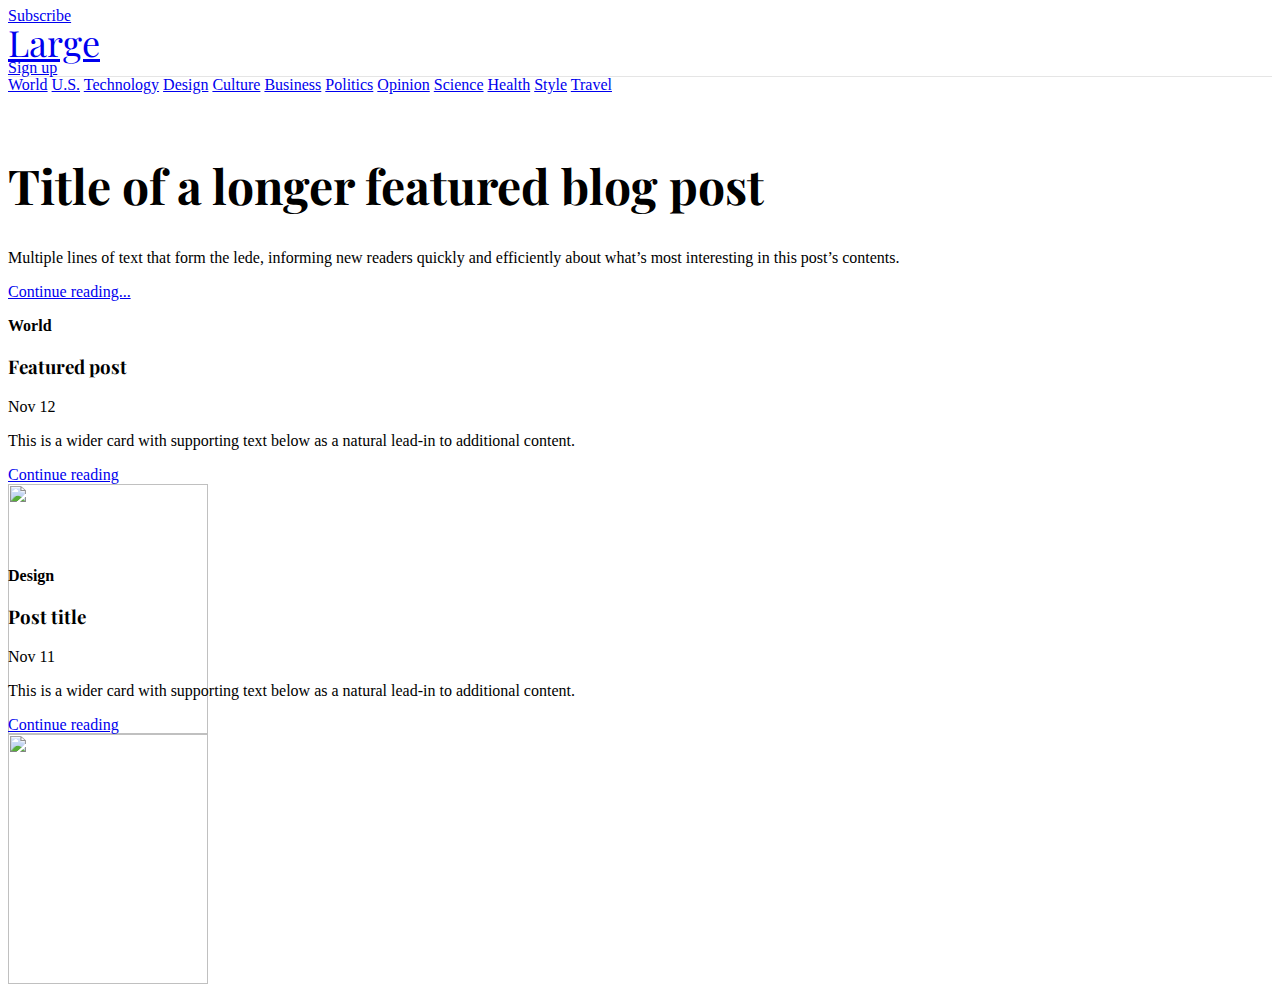
==== Blog/index.html @ c2199ce2 "Blog template header completed" ====
<!DOCTYPE html>
<html lang="en">

<head>
    <meta charset="UTF-8">
    <meta http-equiv="X-UA-Compatible" content="IE=edge">
    <meta name="viewport" content="width=device-width, initial-scale=1.0">
    <title>Blog</title>

    <!-- Bootstrap Style -->
    <link rel="stylesheet" href="https://cdn.jsdelivr.net/npm/bootstrap@4.6.1/dist/css/bootstrap.min.css"
        integrity="sha384-zCbKRCUGaJDkqS1kPbPd7TveP5iyJE0EjAuZQTgFLD2ylzuqKfdKlfG/eSrtxUkn" crossorigin="anonymous">

    <!-- External CSS -->
    <link rel="stylesheet" href="style.css">

    <!-- Bootstrap Script -->
    <script src="https://cdn.jsdelivr.net/npm/jquery@3.5.1/dist/jquery.slim.min.js"
        integrity="sha384-DfXdz2htPH0lsSSs5nCTpuj/zy4C+OGpamoFVy38MVBnE+IbbVYUew+OrCXaRkfj"
        crossorigin="anonymous"></script>
    <script src="https://cdn.jsdelivr.net/npm/bootstrap@4.6.1/dist/js/bootstrap.bundle.min.js"
        integrity="sha384-fQybjgWLrvvRgtW6bFlB7jaZrFsaBXjsOMm/tB9LTS58ONXgqbR9W8oWht/amnpF"
        crossorigin="anonymous"></script>

    <!-- Custom Style for font -->
    <link href="https://fonts.googleapis.com/css2?family=Playfair+Display:wght@700;900&display=swap" rel="stylesheet">

    <!-- Fontawesome Kit -->
    <link href="https://kit-pro.fontawesome.com/releases/v5.15.4/css/pro.min.css" rel="stylesheet">
</head>

<body>
    <header class="container">
        <div class="blog-header py-3">
            <div class="row flex-nowrap justify-content-between align-items-center">
                <div class="col-4 pt-1">
                    <a href="#" class="text-muted">Subscribe</a>
                </div>
                <div class="col-4 text-center">
                    <a href="#" class="blog-header-logo text-dark">Large</a>
                </div>
                <div class="col-4 d-flex justify-content-end align-items-center">
                    <a href="#" class="text-muted" aria-label="Search"><i class="far fa-search mx-3"></i></a>
                    <a href="#" class="btn btn-sm btn-outline-secondary">Sign up</a>
                </div>
            </div>
        </div>
        <div class="nav-scroller py-1 mb-2">
            <nav class="nav d-flex justify-content-between">
                <a href="#" class="p-2 text-muted">World</a>
                <a href="#" class="p-2 text-muted">U.S.</a>
                <a href="#" class="p-2 text-muted">Technology</a>
                <a href="#" class="p-2 text-muted">Design</a>
                <a href="#" class="p-2 text-muted">Culture</a>
                <a href="#" class="p-2 text-muted">Business</a>
                <a href="#" class="p-2 text-muted">Politics</a>
                <a href="#" class="p-2 text-muted">Opinion</a>
                <a href="#" class="p-2 text-muted">Science</a>
                <a href="#" class="p-2 text-muted">Health</a>
                <a href="#" class="p-2 text-muted">Style</a>
                <a href="#" class="p-2 text-muted">Travel</a>
            </nav>
        </div>
        <div class="jumbotron text-white bg-dark p-md-5 p-4">
            <div class="col-md-6 px-0">
                <h1 class="display-4 font-italic">Title of a longer featured blog post</h1>
                <p class="lead my-3">
                    Multiple lines of text that form the lede, informing new readers quickly and efficiently about
                    what’s most interesting in this post’s contents.
                </p>
                <p class="lead mb-0">
                    <a href="#" class="text-white font-weight-bold">Continue reading...</a>
                </p>
            </div>
        </div>
        <div class="row mb-2">
            <div class="col-md-6">
                <div class="row no-gutters border rounded h-md-250 shadow-sm overflow-hidden position-relative mb-4">
                    <div class="col p-4 d-flex flex-column position-static">
                        <strong class="d-inline-block text-primary mb-2">World</strong>
                        <h3 class="mb-0">Featured post</h3>
                        <div class="text-muted mb-1">Nov 12</div>
                        <p class="card-text mb-auto">
                            This is a wider card with supporting text below as a natural lead-in to additional content.
                        </p>
                        <a href="#">Continue reading</a>
                    </div>
                    <div class="col-auto d-none d-lg-block">
                        <img class="feature-img" src="/images/profile-pic.jpg" alt="">
                    </div>
                </div>
            </div>
            <div class="col-md-6">
                <div
                    class="row no-gutters border rounded h-md-250 shadow-sm overflow-hidden position-relative mb-4 flex-md-row">
                    <div class="col p-4 d-flex flex-column position-static">
                        <strong class="d-inline-block text-success mb-2">Design</strong>
                        <h3 class="mb-0">Post title</h3>
                        <div class="text-muted mb-1">Nov 11</div>
                        <p class="card-text mb-auto">
                            This is a wider card with supporting text below as a natural lead-in to additional content.
                        </p>
                        <a href="#">Continue reading</a>
                    </div>
                    <div class="col-auto d-none d-lg-block">
                        <img class="feature-img" src="/images/profile-pic.jpg" alt="">
                    </div>
                </div>
            </div>
        </div>
    </header>
</body>

</html>
---- Blog/style.css ----
.blog-header {
    line-height: 1;
    border-bottom: 1px solid #e5e5e5;
}

.blog-header-logo {
    font-family: "Playfair Display", Georgia, "Times New Roman", Times, serif;
    font-size: 2.25rem;
}

.blog-header-logo:hover {
    text-decoration: none;
}

/* Navbar section */
.nav-scroller {
    position: relative;
    z-index: 2;
    height: 2.75rem;
    overflow-y: hidden;
}

.nav-scroller .nav {
    flex-wrap: nowrap;
    padding-bottom: 1rem;
    margin-top: -1px;
    overflow-x: auto;
    /* white-space: nowrap; */
}

h1,
h3 {
    font-family: "Playfair Display", Georgia, "Times New Roman", Times, serif;
}

.display-4 {
    font-size: 2.5rem;
}

.feature-img {
    width: 200px;
    height: 250px;
}

@media (min-width: 768px) {
    .h-md-250 {
        height: 250px;
    }

    .display-4 {
        font-size: 3rem;
    }
}
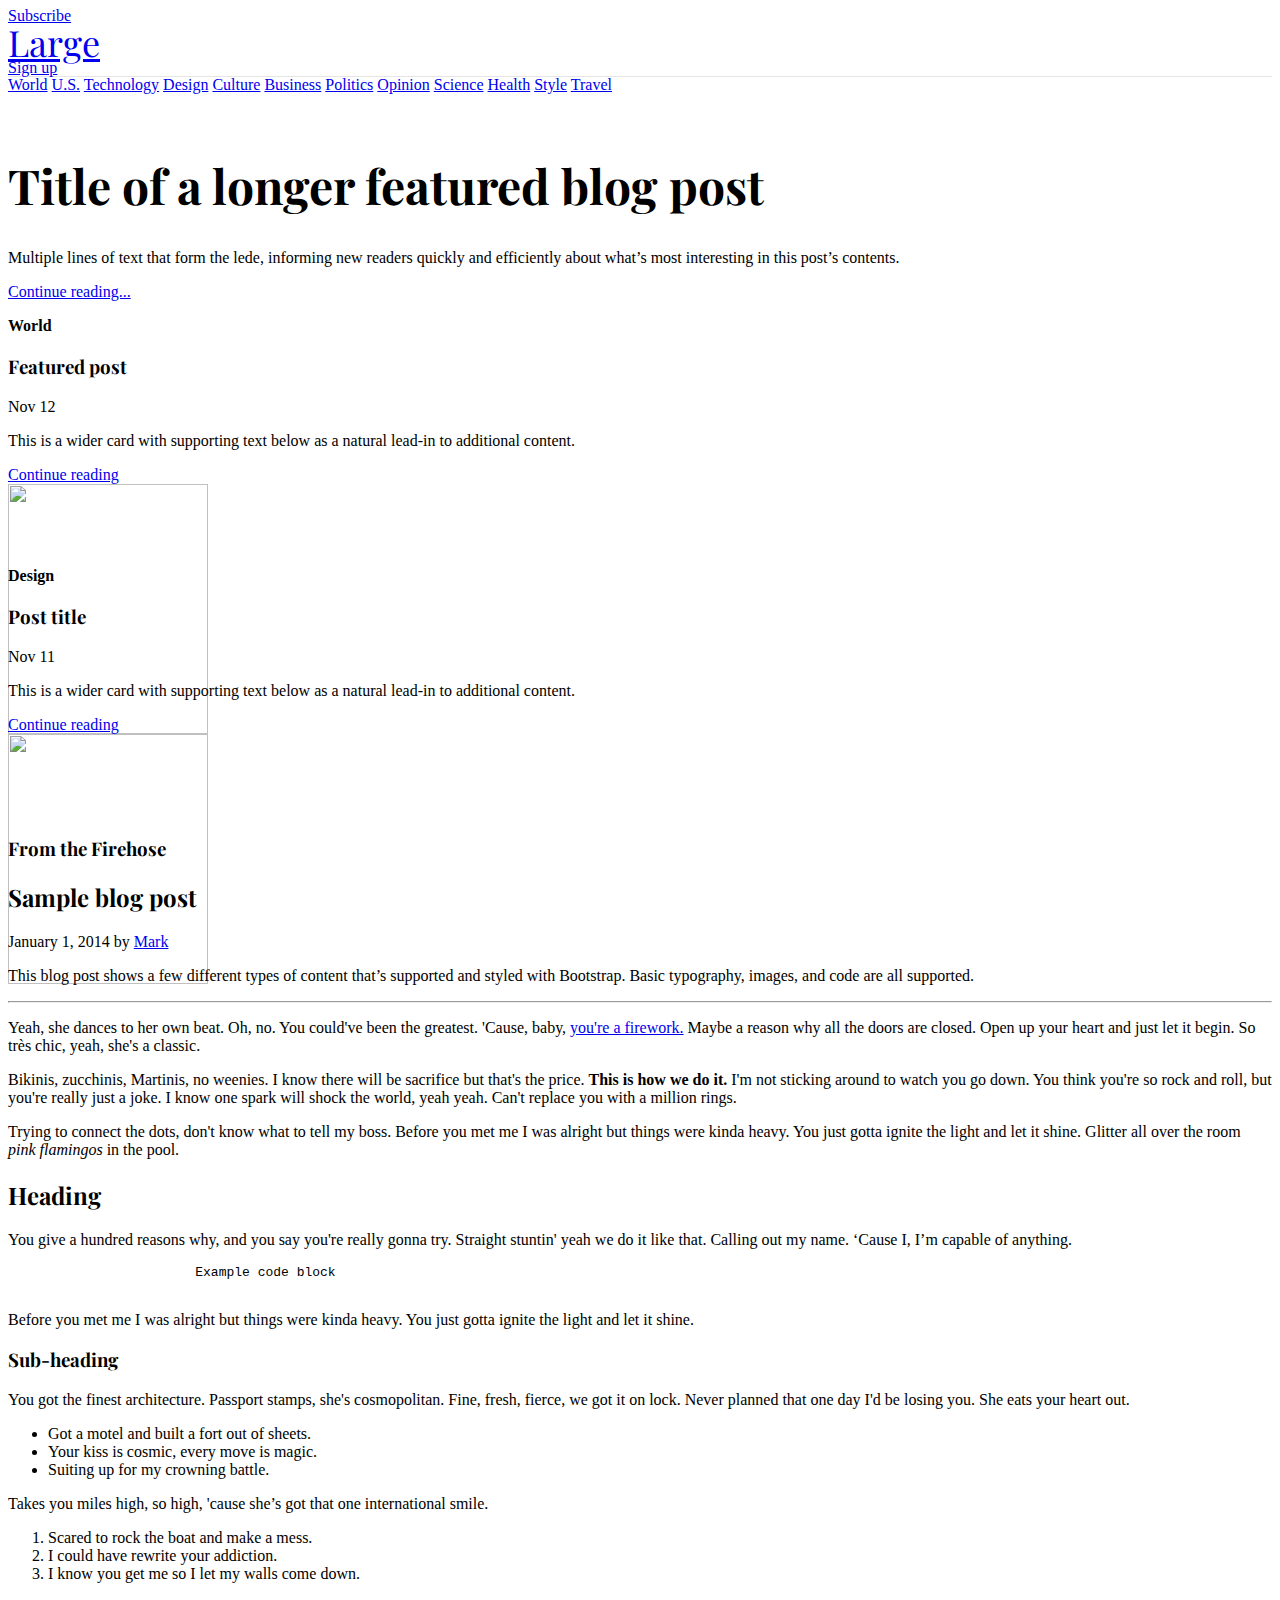
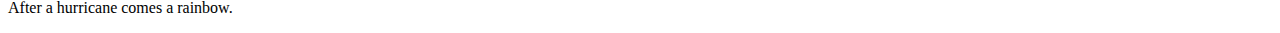
==== commit 33019dc2: "Blog post added" ====
--- a/Blog/index.html
+++ b/Blog/index.html
@@ -30,6 +30,7 @@
 </head>
 
 <body>
+    <!-- Header Section -->
     <header class="container">
         <div class="blog-header py-3">
             <div class="row flex-nowrap justify-content-between align-items-center">
@@ -109,6 +110,79 @@
             </div>
         </div>
     </header>
+
+    <!-- Main Section -->
+    <main class="container">
+        <div class="row">
+            <div class="col-md-8">
+                <h3 class="font-italic pb-4 border-bottom mb-4">From the Firehose</h3>
+                <div class="blog-post">
+                    <h2 class="blog-post-title">Sample blog post</h2>
+                    <p class="blog-post-meta">
+                        January 1, 2014 by
+                        <a href="#">Mark</a>
+                    </p>
+                    <p>
+                        This blog post shows a few different types of content that’s supported and styled with
+                        Bootstrap. Basic typography, images, and code are all supported.
+                    </p>
+                    <hr>
+                    <p>
+                        Yeah, she dances to her own beat. Oh, no. You could've been the greatest. 'Cause, baby,
+                        <a href="#">you're a firework.</a>
+                        Maybe a reason why all the doors are closed. Open up your heart and just let it begin. So très
+                        chic, yeah, she's a classic.
+                    </p>
+                    <p>
+                        Bikinis, zucchinis, Martinis, no weenies. I know there will be sacrifice but that's the price.
+                        <strong>This is how we do it. </strong>
+                        I'm not sticking around to watch you go down. You think you're so rock and roll, but you're
+                        really just a joke. I know one spark will shock the world, yeah yeah. Can't replace you with a
+                        million rings.
+                    </p>
+                    <p>
+                        Trying to connect the dots, don't know what to tell my boss. Before you met me I was alright but
+                        things were kinda heavy. You just gotta ignite the light and let it shine. Glitter all over the
+                        room <em>pink flamingos </em>
+                        in the pool.
+                    </p>
+                    <h2>Heading</h2>
+                    <p>
+                        You give a hundred reasons why, and you say you're really gonna try. Straight stuntin' yeah we
+                        do it like that. Calling out my name. ‘Cause I, I’m capable of anything.
+                    </p>
+                    <pre>
+                        <code>Example code block</code>
+                    </pre>
+                    <p>
+                        Before you met me I was alright but things were kinda heavy. You just gotta ignite the light and
+                        let it shine.
+                    </p>
+                    <h3>Sub-heading</h3>
+                    <p>
+                        You got the finest architecture. Passport stamps, she's cosmopolitan. Fine, fresh, fierce, we
+                        got it on lock. Never planned that one day I'd be losing you. She eats your heart out.
+                    </p>
+                    <ul>
+                        <li>Got a motel and built a fort out of sheets.</li>
+                        <li>Your kiss is cosmic, every move is magic.</li>
+                        <li>Suiting up for my crowning battle.</li>
+                    </ul>
+                    <p>
+                        Takes you miles high, so high, 'cause she’s got that one international smile.
+                    </p>
+                    <ol>
+                        <li>Scared to rock the boat and make a mess.</li>
+                        <li>I could have rewrite your addiction.</li>
+                        <li>I know you get me so I let my walls come down.</li>
+                    </ol>
+                    <p>After a hurricane comes a rainbow.</p>
+                </div>
+            </div>
+            <div class="col-md-4">
+            </div>
+        </div>
+    </main>
 </body>
 
 </html>--- a/Blog/style.css
+++ b/Blog/style.css
@@ -29,6 +29,7 @@
 }
 
 h1,
+h2,
 h3 {
     font-family: "Playfair Display", Georgia, "Times New Roman", Times, serif;
 }
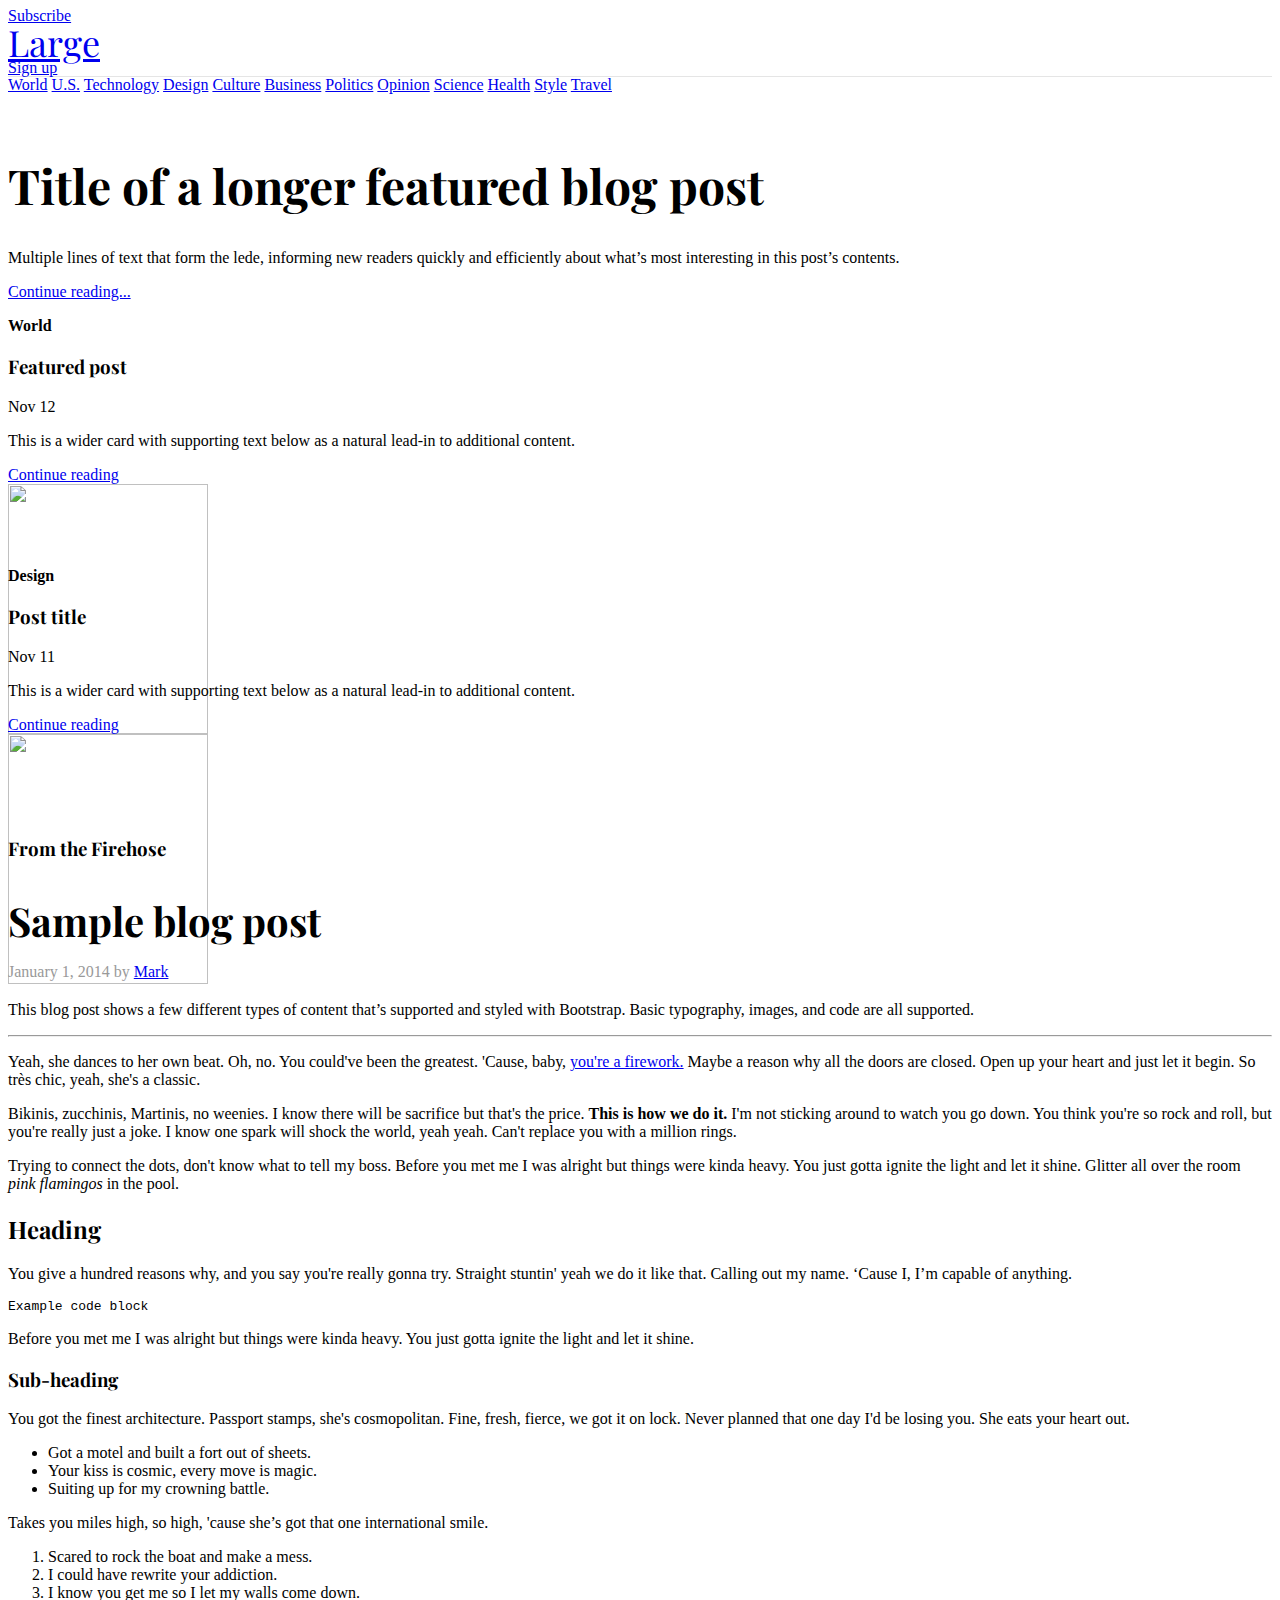
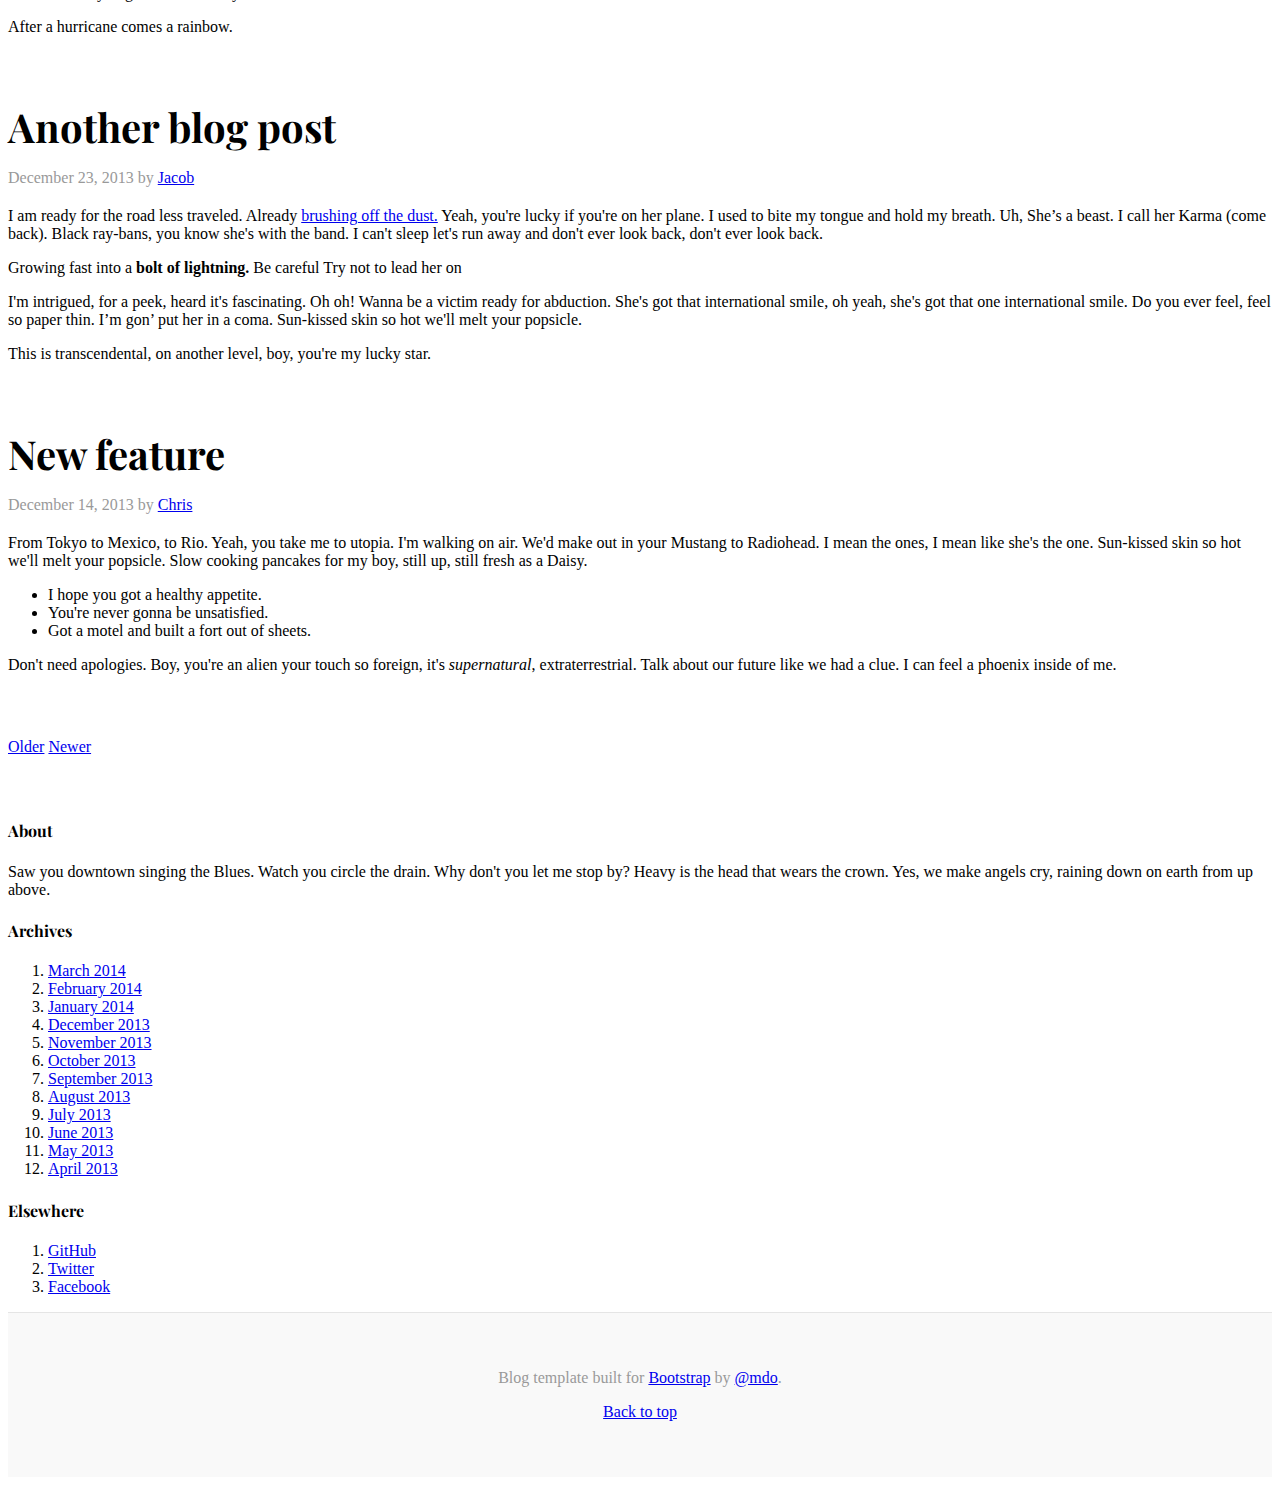
==== commit 79f34a61: "Blog template completed" ====
--- a/Blog/index.html
+++ b/Blog/index.html
@@ -114,7 +114,7 @@
     <!-- Main Section -->
     <main class="container">
         <div class="row">
-            <div class="col-md-8">
+            <div class="col-md-8 blog-main">
                 <h3 class="font-italic pb-4 border-bottom mb-4">From the Firehose</h3>
                 <div class="blog-post">
                     <h2 class="blog-post-title">Sample blog post</h2>
@@ -151,9 +151,7 @@
                         You give a hundred reasons why, and you say you're really gonna try. Straight stuntin' yeah we
                         do it like that. Calling out my name. ‘Cause I, I’m capable of anything.
                     </p>
-                    <pre>
-                        <code>Example code block</code>
-                    </pre>
+                    <pre><code>Example code block</code></pre>
                     <p>
                         Before you met me I was alright but things were kinda heavy. You just gotta ignite the light and
                         let it shine.
@@ -178,11 +176,106 @@
                     </ol>
                     <p>After a hurricane comes a rainbow.</p>
                 </div>
-            </div>
-            <div class="col-md-4">
+                <div class="blog-post">
+                    <h2 class="blog-post-title">Another blog post</h2>
+                    <p class="blog-post-meta">
+                        December 23, 2013 by
+                        <a href="#">Jacob</a>
+                    </p>
+                    <p>
+                        I am ready for the road less traveled. Already
+                        <a href="#">brushing off the dust.</a>
+                        Yeah, you're lucky if you're on her plane. I used to bite my tongue and hold my breath. Uh,
+                        She’s a beast. I call her Karma (come back). Black ray-bans, you know she's with the band. I
+                        can't sleep let's run away and don't ever look back, don't ever look back.
+                    </p>
+                    <p>
+                        Growing fast into a <strong>bolt of lightning.</strong>
+                        Be careful Try not to lead her on
+                    </p>
+                    <p>
+                        I'm intrigued, for a peek, heard it's fascinating. Oh oh! Wanna be a victim ready for abduction.
+                        She's got that international smile, oh yeah, she's got that one international smile. Do you ever
+                        feel, feel so paper thin. I’m gon’ put her in a coma. Sun-kissed skin so hot we'll melt your
+                        popsicle.
+                    </p>
+                    <p>
+                        This is transcendental, on another level, boy, you're my lucky star.
+                    </p>
+                </div>
+                <div class="blog-post">
+                    <h3 class="blog-post-title">New feature</h3>
+                    <p class="blog-post-meta">December 14, 2013 by <a href="#">Chris</a></p>
+                    <p>
+                        From Tokyo to Mexico, to Rio. Yeah, you take me to utopia. I'm walking on air. We'd make out in
+                        your Mustang to Radiohead. I mean the ones, I mean like she's the one. Sun-kissed skin so hot
+                        we'll melt your popsicle. Slow cooking pancakes for my boy, still up, still fresh as a Daisy.
+                    </p>
+                    <ul>
+                        <li>I hope you got a healthy appetite.</li>
+                        <li>You're never gonna be unsatisfied.</li>
+                        <li>Got a motel and built a fort out of sheets.</li>
+                    </ul>
+                    <p>
+                        Don't need apologies. Boy, you're an alien your touch so foreign, it's <em>supernatural</em>,
+                        extraterrestrial. Talk about our future like we had a clue. I can feel a phoenix inside of
+                        me.
+                    </p>
+                </div>
+                <nav class="blog-pagination">
+                    <a href="#" class="btn btn-outline-primary">Older</a>
+                    <a href="#" class="btn btn-outline-secondary disabled">Newer</a>
+                </nav>
+            </div>
+            <div class="col-md-4 blog-sidebar">
+                <div class="bg-light p-4 rounded mb-3">
+                    <h4 class="font-italic">About</h4>
+                    <p class="mb-0">
+                        Saw you downtown singing the Blues. Watch you circle the drain. Why don't you let me stop by?
+                        Heavy is the head that wears the crown. Yes, we make angels cry, raining down on earth from up
+                        above.
+                    </p>
+                </div>
+                <div class="p-4">
+                    <h4 class="font-italic">Archives</h4>
+                    <ol class="list-unstyled mb-0">
+                        <li><a href="#">March 2014</a></li>
+                        <li><a href="#">February 2014</a></li>
+                        <li><a href="#">January 2014</a></li>
+                        <li><a href="#">December 2013</a></li>
+                        <li><a href="#">November 2013</a></li>
+                        <li><a href="#">October 2013</a></li>
+                        <li><a href="#">September 2013</a></li>
+                        <li><a href="#">August 2013
+                            </a></li>
+                        <li><a href="#">July 2013</a></li>
+                        <li><a href="#">June 2013</a></li>
+                        <li><a href="#">May 2013</a></li>
+                        <li><a href="#">April 2013</a></li>
+                    </ol>
+                </div>
+                <div class="p-4">
+                    <h4 class="font-italic">Elsewhere</h4>
+                    <ol class="list-unstyled">
+                        <li><a href="#">GitHub</a></li>
+                        <li><a href="#">Twitter</a></li>
+                        <li><a href="#">Facebook</a></li>
+                    </ol>
+                </div>
             </div>
         </div>
     </main>
+
+    <!-- Footer Section -->
+    <footer class="blog-footer">
+        <p>
+            Blog template built for <a href="#">Bootstrap</a> by
+            <a href="#">@mdo</a>.
+        </p>
+        <p>
+            <a href="#">Back to top</a>
+        </p>
+    </footer>
 </body>
 
 </html>--- a/Blog/style.css
+++ b/Blog/style.css
@@ -30,7 +30,8 @@
 
 h1,
 h2,
-h3 {
+h3,
+h4 {
     font-family: "Playfair Display", Georgia, "Times New Roman", Times, serif;
 }
 
@@ -52,3 +53,37 @@
         font-size: 3rem;
     }
 }
+
+/* Blog main */
+
+.blog-post {
+    margin-bottom: 4rem;
+}
+
+.blog-post-title {
+    margin-bottom: 0.25rem;
+    font-size: 2.5rem;
+}
+
+.blog-post-meta {
+    margin-bottom: 1.25rem;
+    color: #999;
+}
+
+.blog-pagination {
+    margin-bottom: 4rem;
+}
+
+.blog-pagination > .btn {
+    border-radius: 2rem;
+}
+
+/* Blog footer */
+
+.blog-footer {
+    text-align: center;
+    background-color: #f9f9f9;
+    color: #999;
+    border-top: 0.05rem solid #e5e5e5;
+    padding: 2.5rem 0;
+}
